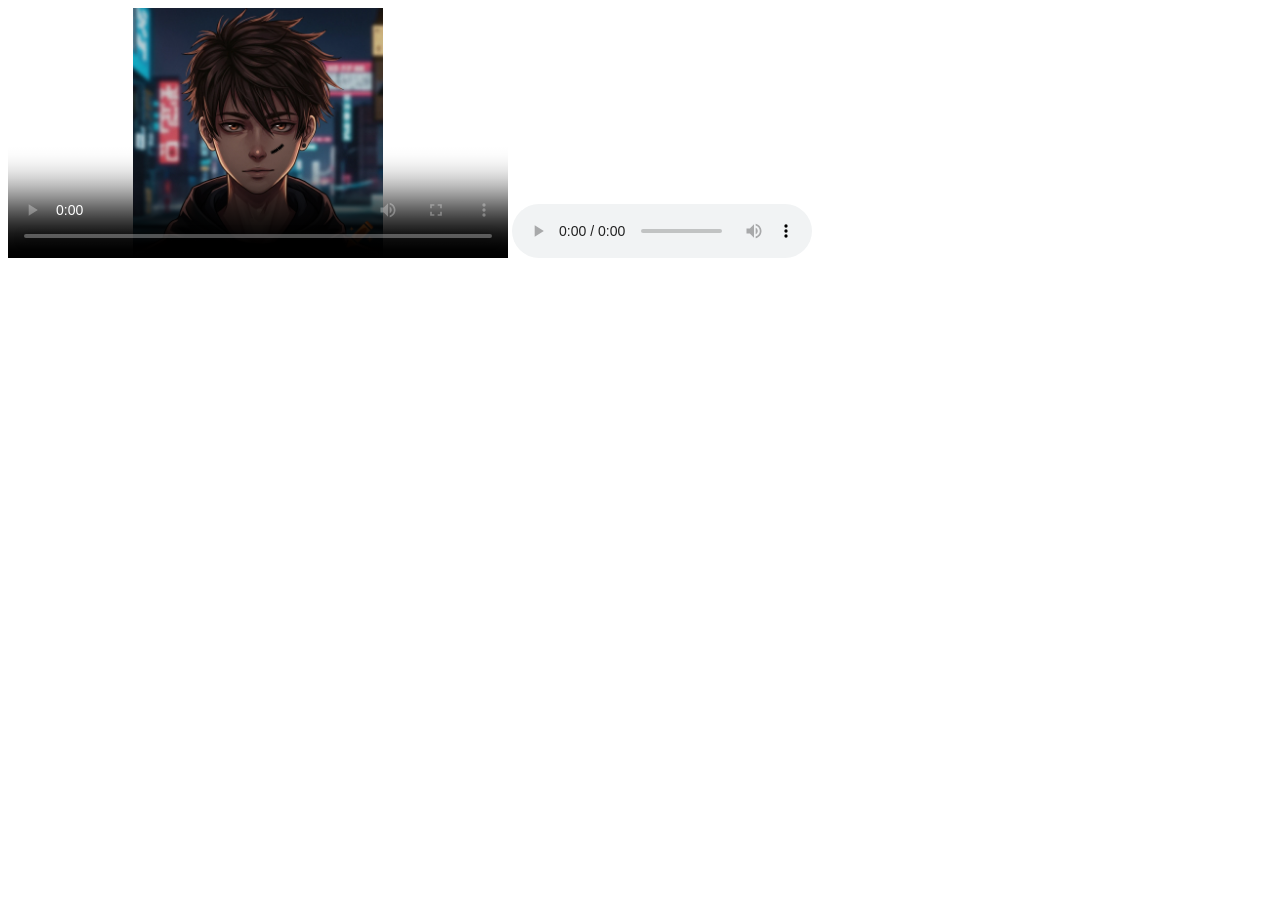
==== HTML Media/index.html @ 1f69b86f "Working on Media" ====
<!DOCTYPE html>
<html lang="en">
<head>
    <meta charset="UTF-8">
    <meta name="viewport" content="width=device-width, initial-scale=1.0">
    <title>Working on Media</title>
</head>
<body>
    <video src="video.mp4.mp4" controls height="250px" width="500px" poster="db2GNkl1SimaHQT6vt-oUQ.webp"></video>
    <audio src="audio.mp3.mp3" controls></audio>
    <iframe width="560" height="315" src="https://www.youtube.com/embed/XZwBNDGuWGU?si=8o069ohDqOv8_HPI" title="YouTube video player" frameborder="0" allow="accelerometer; autoplay; clipboard-write; encrypted-media; gyroscope; picture-in-picture; web-share" referrerpolicy="strict-origin-when-cross-origin" allowfullscreen></iframe>
    
</body>
</html>
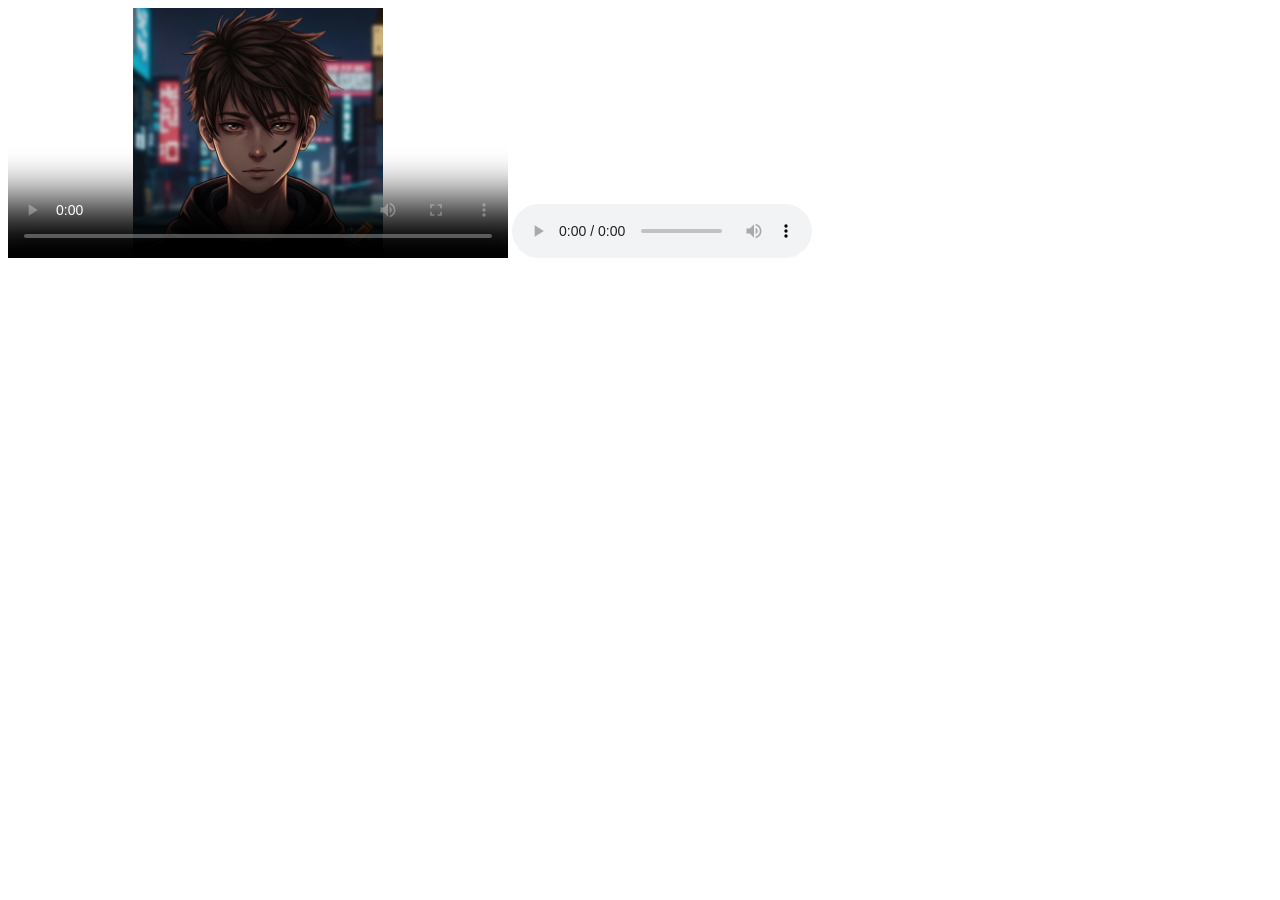
==== commit 782df6cc: "Learning more in CSS" ====
--- a/HTML Media/index.html
+++ b/HTML Media/index.html
@@ -11,4 +11,4 @@
     <iframe width="560" height="315" src="https://www.youtube.com/embed/XZwBNDGuWGU?si=8o069ohDqOv8_HPI" title="YouTube video player" frameborder="0" allow="accelerometer; autoplay; clipboard-write; encrypted-media; gyroscope; picture-in-picture; web-share" referrerpolicy="strict-origin-when-cross-origin" allowfullscreen></iframe>
     
 </body>
-</html>+</html>
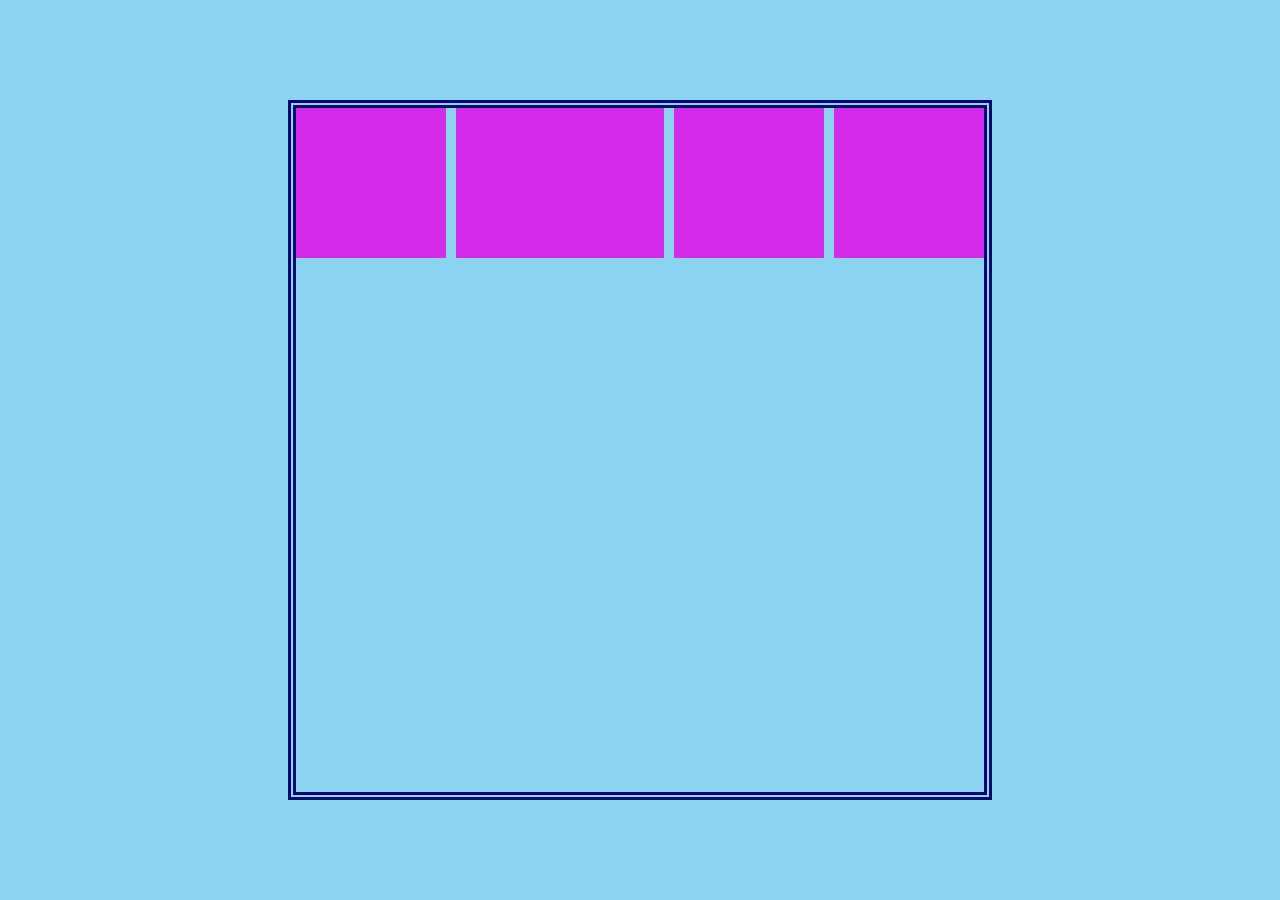
==== commit 52c48acb: "Making a stiky nav bar" ====
--- a/HTML Media/index.html
+++ b/HTML Media/index.html
@@ -1,14 +1,23 @@
 <!DOCTYPE html>
 <html lang="en">
+
 <head>
     <meta charset="UTF-8">
     <meta name="viewport" content="width=device-width, initial-scale=1.0">
-    <title>Working on Media</title>
+    <title>Document</title>
+    <link rel="stylesheet" href="style.css">
 </head>
+
 <body>
-    <video src="video.mp4.mp4" controls height="250px" width="500px" poster="db2GNkl1SimaHQT6vt-oUQ.webp"></video>
-    <audio src="audio.mp3.mp3" controls></audio>
-    <iframe width="560" height="315" src="https://www.youtube.com/embed/XZwBNDGuWGU?si=8o069ohDqOv8_HPI" title="YouTube video player" frameborder="0" allow="accelerometer; autoplay; clipboard-write; encrypted-media; gyroscope; picture-in-picture; web-share" referrerpolicy="strict-origin-when-cross-origin" allowfullscreen></iframe>
-    
+    <div class="whole">
+        <div class="header">
+            <div class="box box1"></div>
+            <div class="box box2"></div>
+            <div class="box box3"></div>
+            <div class="box box4"></div>
+        </div>
+    </div>
+
 </body>
-</html>
+
+</html>
--- a/HTML Media/style.css
+++ b/HTML Media/style.css
@@ -0,0 +1,41 @@
+*{
+    margin: 0;
+    padding: 0;
+    box-sizing: border-box;
+}
+.whole{
+    font-size: 2rem;
+    width: 100vw;
+    min-height: 100vh;
+    display: flex;
+    justify-content: center;
+    align-items: center;
+    background-color: rgb(139, 212, 239);
+}
+.header{
+    border: 8px double rgb(7, 7, 113);
+    min-height: 700px;
+    position: relative;
+    width: 55vw;
+    display: flex;
+    justify-content: flex-end;
+    /* flex-wrap: wrap; */
+    gap: 10px;
+    align-items: flex-start;
+    /* flex-shrink: 60px; */
+    
+}
+.box{
+    border: 2px solid transparent;
+    width: 150px;
+    display: flex;
+    background-color: #d32be9;
+    height: 150px;
+}
+.box1{
+    margin-right: auto;
+}
+.box2
+{
+    flex-grow: 1;
+}
